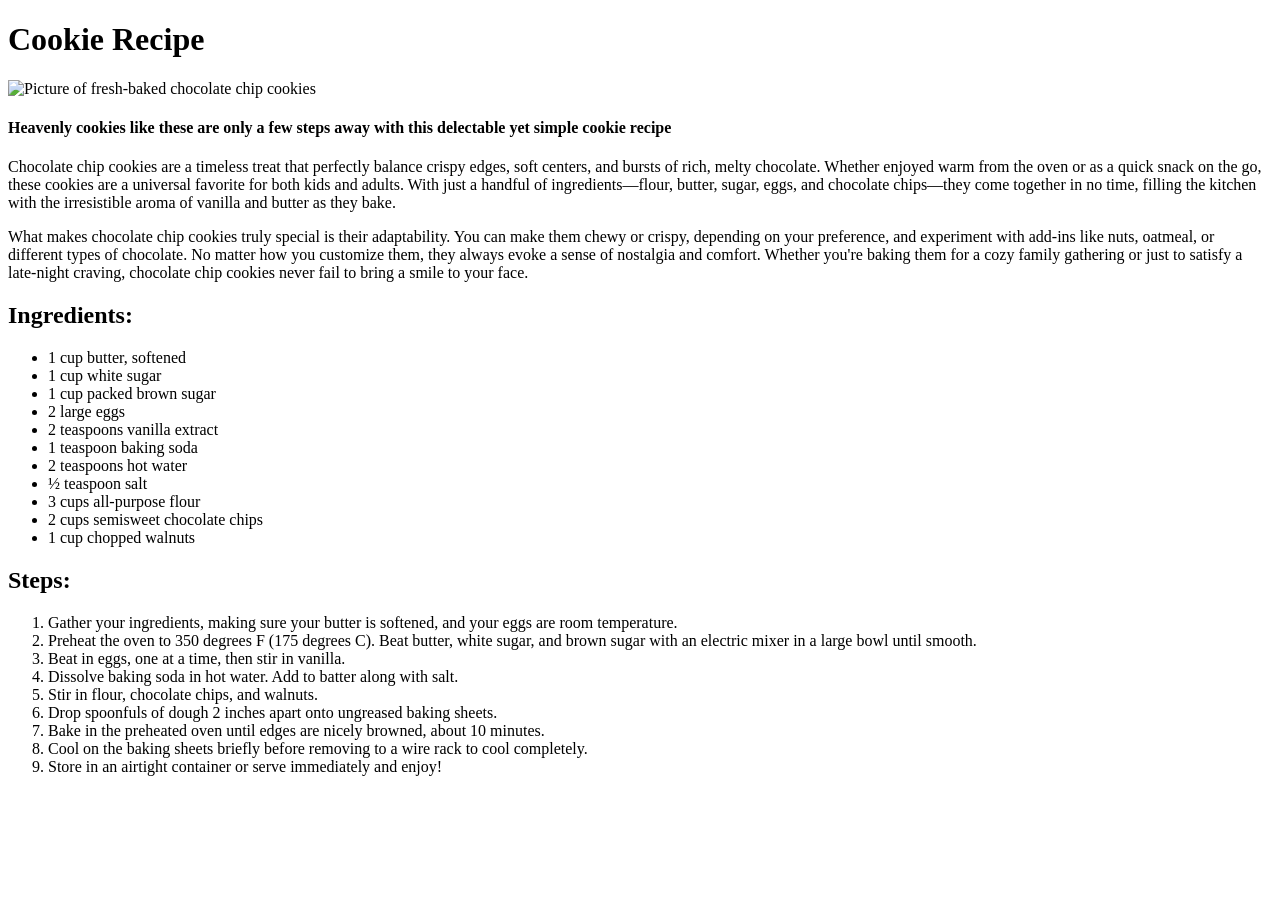
==== recipes/cookie.html @ 9ddf75f2 "completed cookie.html" ====
<!DOCTYPE html>
<html lang="en">
<head>
    <meta charset="UTF-8">
    <meta name="viewport" content="width=device-width, initial-scale=1.0">
    <title>Cookie Recipe</title>
</head>
<body>
    <h1>Cookie Recipe</h1>
    <img src=https://live.staticflickr.com/2563/3676897367_205a6c0d95_b.jpg alt="Picture of fresh-baked chocolate chip cookies">
    <h4>Heavenly cookies like these are only a few steps away with this delectable yet simple cookie recipe</h4>
    <p>
        Chocolate chip cookies are a timeless treat that perfectly balance crispy edges, soft centers, and bursts of rich, melty chocolate. 
        Whether enjoyed warm from the oven or as a quick snack on the go, these cookies are a universal favorite for both kids and adults. 
        With just a handful of ingredients—flour, butter, sugar, eggs, and chocolate chips—they come together in no time, filling the kitchen with the irresistible aroma of vanilla and butter as they bake.
    </p>
    <p>
        What makes chocolate chip cookies truly special is their adaptability. 
        You can make them chewy or crispy, depending on your preference, and experiment with add-ins like nuts, oatmeal, or different types of chocolate. 
        No matter how you customize them, they always evoke a sense of nostalgia and comfort. 
        Whether you're baking them for a cozy family gathering or just to satisfy a late-night craving, chocolate chip cookies never fail to bring a smile to your face.
    </p>
    <h2>Ingredients:</h2>
    <ul>
        <li>1 cup butter, softened</li>
        <li>1 cup white sugar</li>
        <li>1 cup packed brown sugar</li>
        <li>2 large eggs</li>
        <li>2 teaspoons vanilla extract</li>
        <li>1 teaspoon baking soda</li>
        <li>2 teaspoons hot water</li>
        <li>½ teaspoon salt</li>
        <li>3 cups all-purpose flour</li>
        <li>2 cups semisweet chocolate chips</li>
        <li>1 cup chopped walnuts</li>
    </ul>
    <h2>Steps:</h2>
    <ol>
        <li>Gather your ingredients, making sure your butter is softened, and your eggs are room temperature.</li>
        <li>Preheat the oven to 350 degrees F (175 degrees C). Beat butter, white sugar, and brown sugar with an electric mixer in a large bowl until smooth.</li>
        <li>Beat in eggs, one at a time, then stir in vanilla.</li>
        <li>Dissolve baking soda in hot water. Add to batter along with salt.</li>
        <li>Stir in flour, chocolate chips, and walnuts.</li>
        <li>Drop spoonfuls of dough 2 inches apart onto ungreased baking sheets.</li>
        <li>Bake in the preheated oven until edges are nicely browned, about 10 minutes.</li>
        <li>Cool on the baking sheets briefly before removing to a wire rack to cool completely.</li>
        <li>Store in an airtight container or serve immediately and enjoy!</li>
    </ol>
</body>
</html>
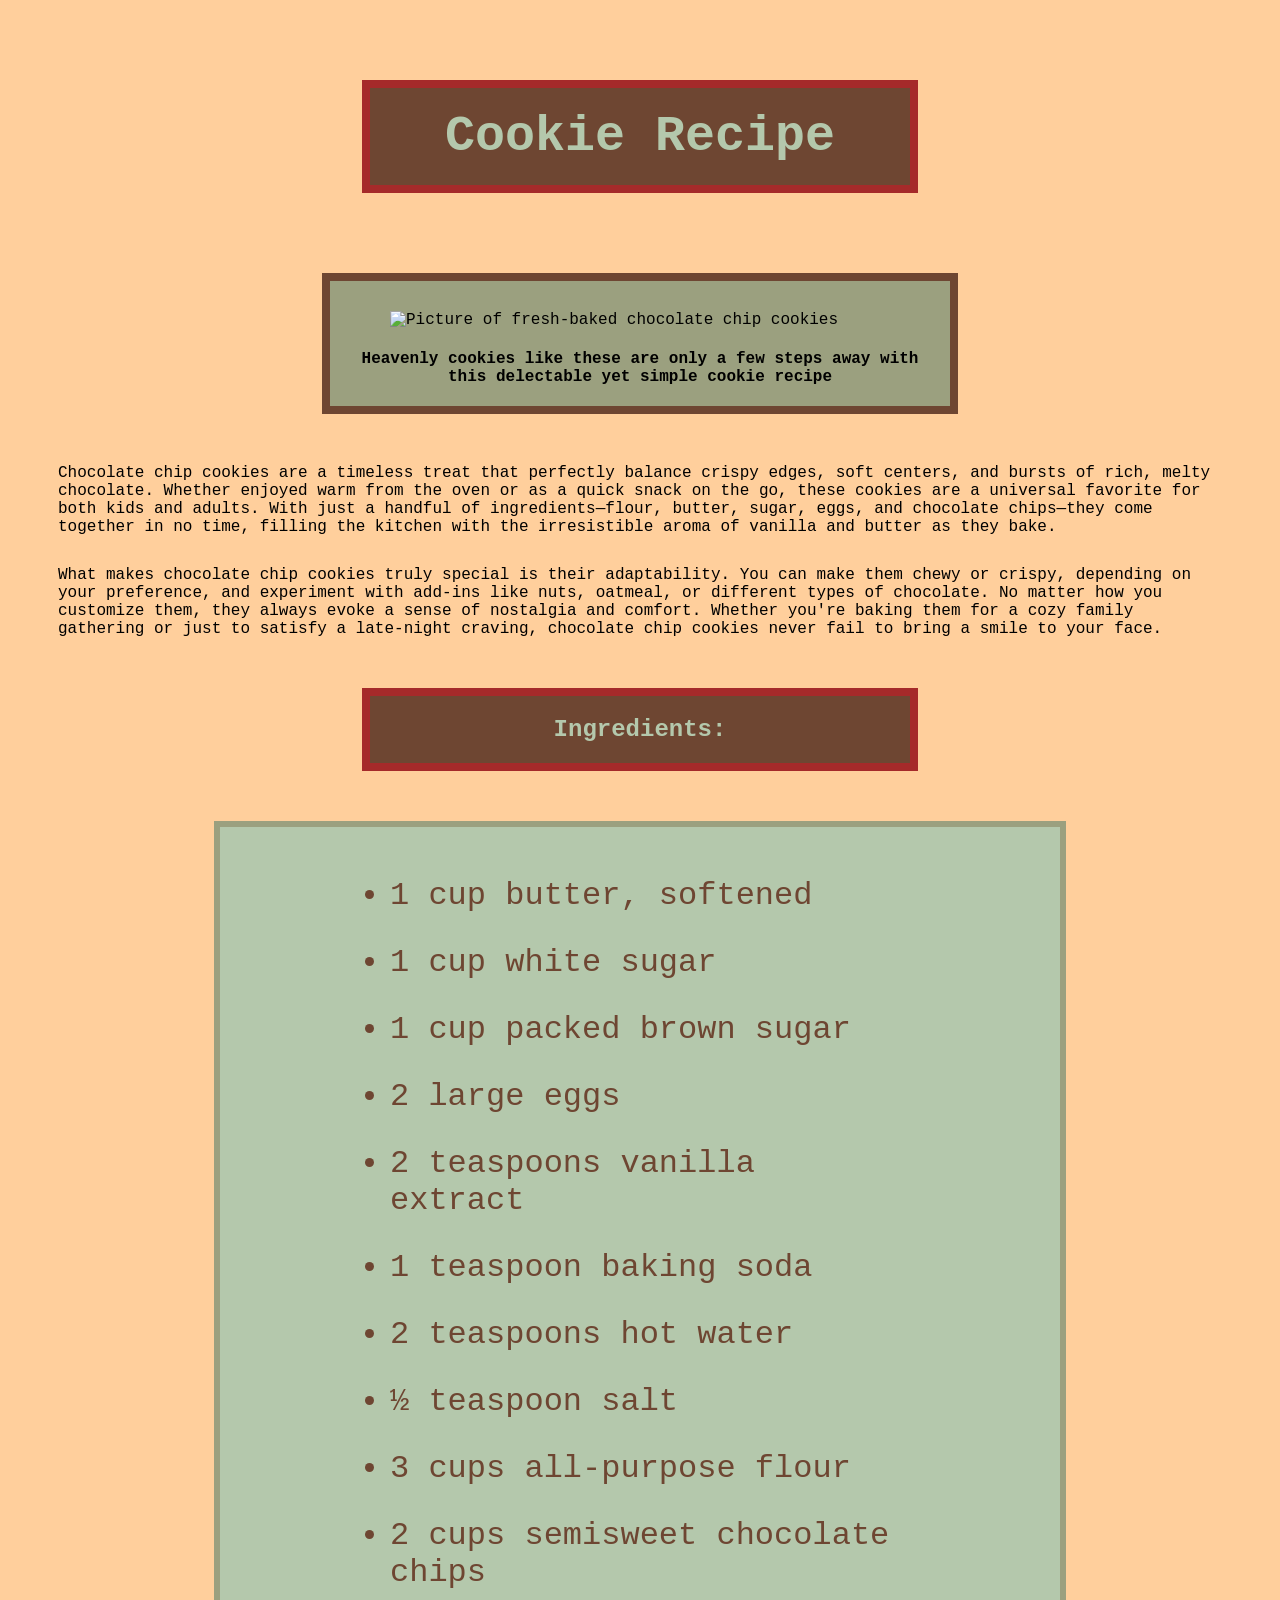
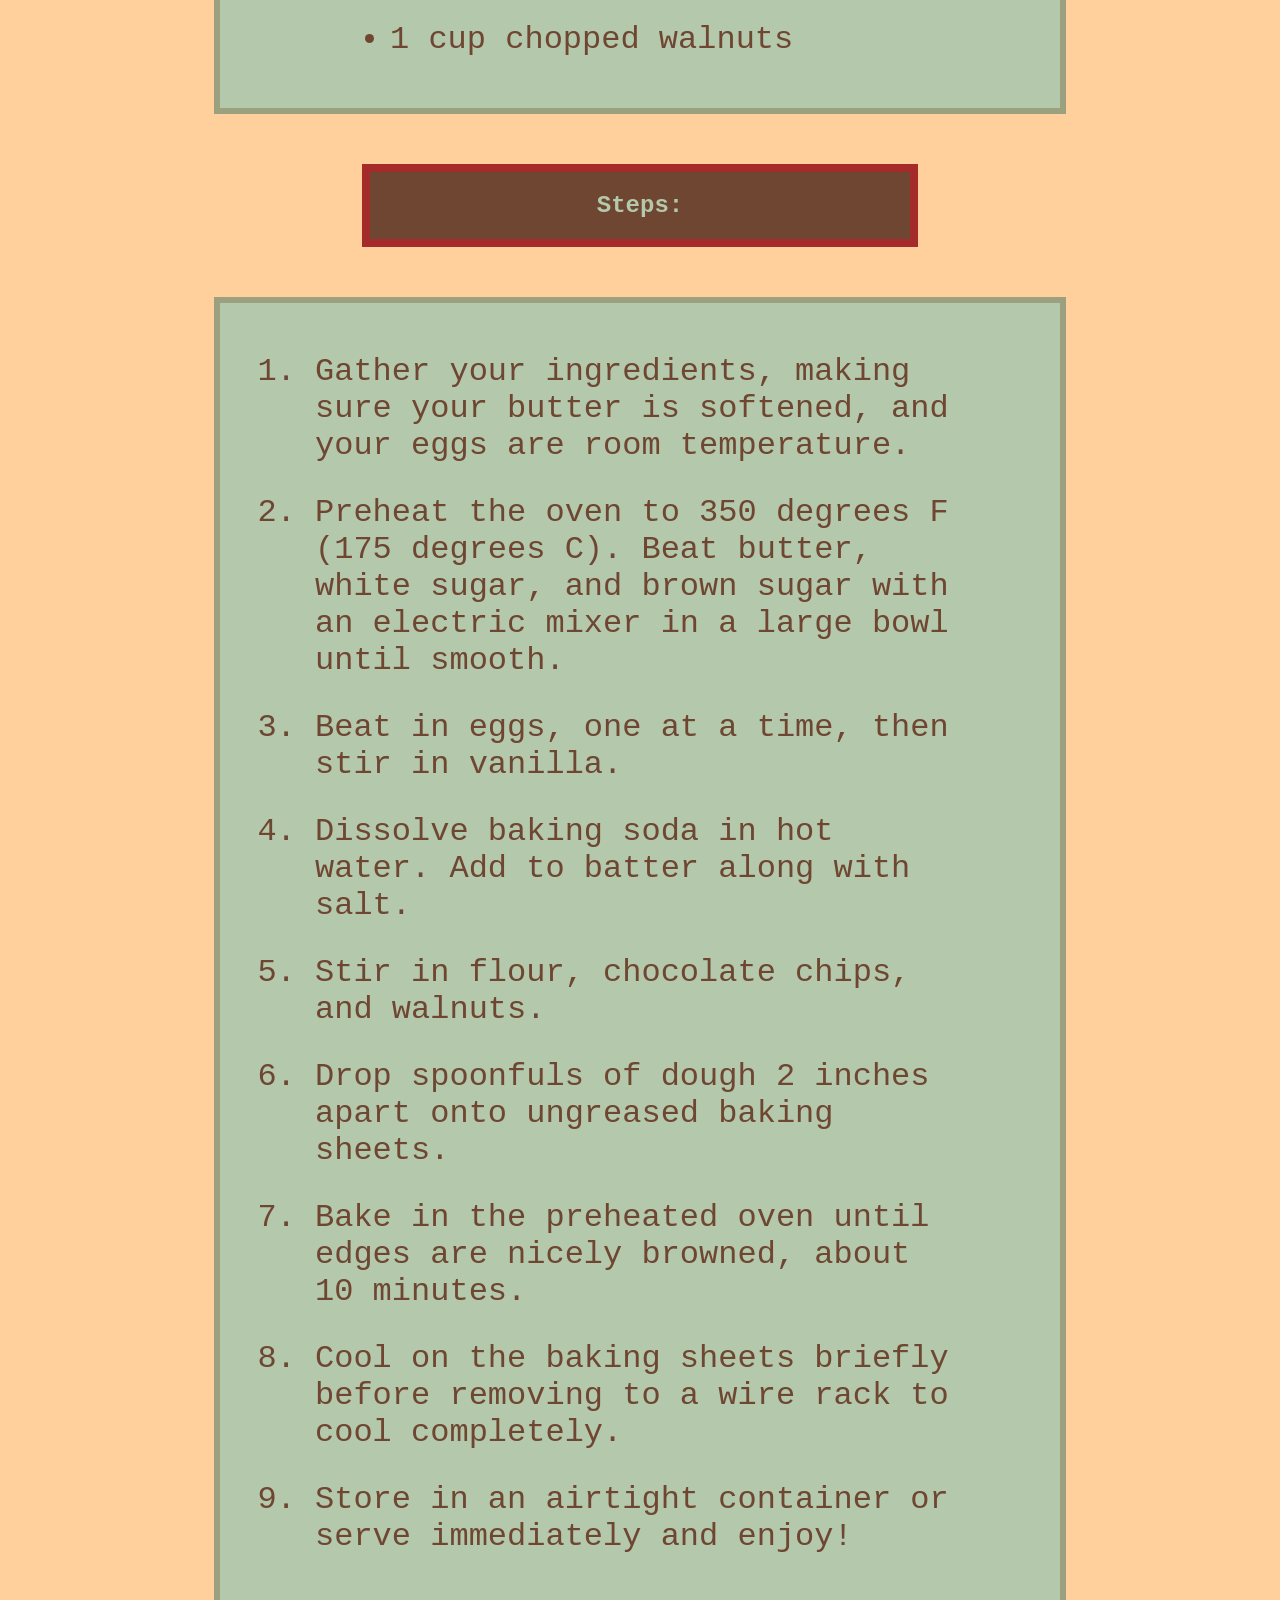
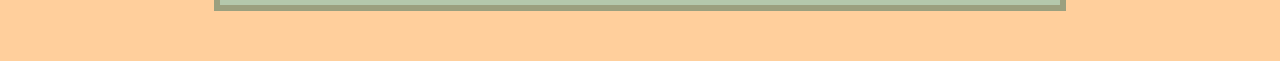
==== commit 27f07167: "Styled recipe pages and homepage using box model" ====
--- a/recipes/cookie.html
+++ b/recipes/cookie.html
@@ -4,11 +4,14 @@
     <meta charset="UTF-8">
     <meta name="viewport" content="width=device-width, initial-scale=1.0">
     <title>Cookie Recipe</title>
+    <link rel="stylesheet" href="../style.css">
 </head>
 <body>
     <h1>Cookie Recipe</h1>
-    <img src=https://live.staticflickr.com/2563/3676897367_205a6c0d95_b.jpg alt="Picture of fresh-baked chocolate chip cookies">
-    <h4>Heavenly cookies like these are only a few steps away with this delectable yet simple cookie recipe</h4>
+    <div class="header-photo">
+        <img src=https://live.staticflickr.com/2563/3676897367_205a6c0d95_b.jpg alt="Picture of fresh-baked chocolate chip cookies">
+        <h4>Heavenly cookies like these are only a few steps away with this delectable yet simple cookie recipe</h4>
+    </div>
     <p>
         Chocolate chip cookies are a timeless treat that perfectly balance crispy edges, soft centers, and bursts of rich, melty chocolate. 
         Whether enjoyed warm from the oven or as a quick snack on the go, these cookies are a universal favorite for both kids and adults. 
--- a/style.css
+++ b/style.css
@@ -0,0 +1,78 @@
+* {
+    font-family: 'Courier New', Courier, monospace;
+}
+
+body {
+    background: #ffcf9c;
+}
+
+h1, h2 {
+    color:#b4c8ac;
+    background: #6e4632;
+    text-align: center;
+    padding: 20px;
+    width: 500px;
+    margin: 80px auto;
+    border: 8px solid brown;
+}
+
+h1 {
+    font-weight: 800px;
+    font-size: 50px;
+    margin: 80px auto;
+}
+
+h2 {
+    margin: 50px auto;
+    text-align: center;
+}
+
+ul, ol {
+    width: 800px;
+    margin: 50px auto;
+    background-color: #b4c8ac;
+    padding: 20px;
+    border: 6px solid #9ba07f;
+}
+
+ul li, li a, ol li {
+    color: #6e4632;
+    font-size: 32px;
+}
+
+ul li, ol li {
+    margin: 30px auto;
+}
+
+ ul li {
+    list-style-type: disc;
+    width: 500px;
+ }
+
+ ol li {
+    width: 650px;
+ }
+
+img {
+    display: block;
+    width: 500px;
+    height: auto;
+    margin: 10px auto;
+}
+
+h4 {
+    text-align: center;
+    margin-bottom: 10px;
+}
+
+p {
+    margin: 30px 50px;
+}
+
+.header-photo {
+    width: 600px;
+    margin: 50px auto;
+    background: #9ba07f;
+    padding: 20px 10px 10px;
+    border: 8px solid #6e4632;
+}
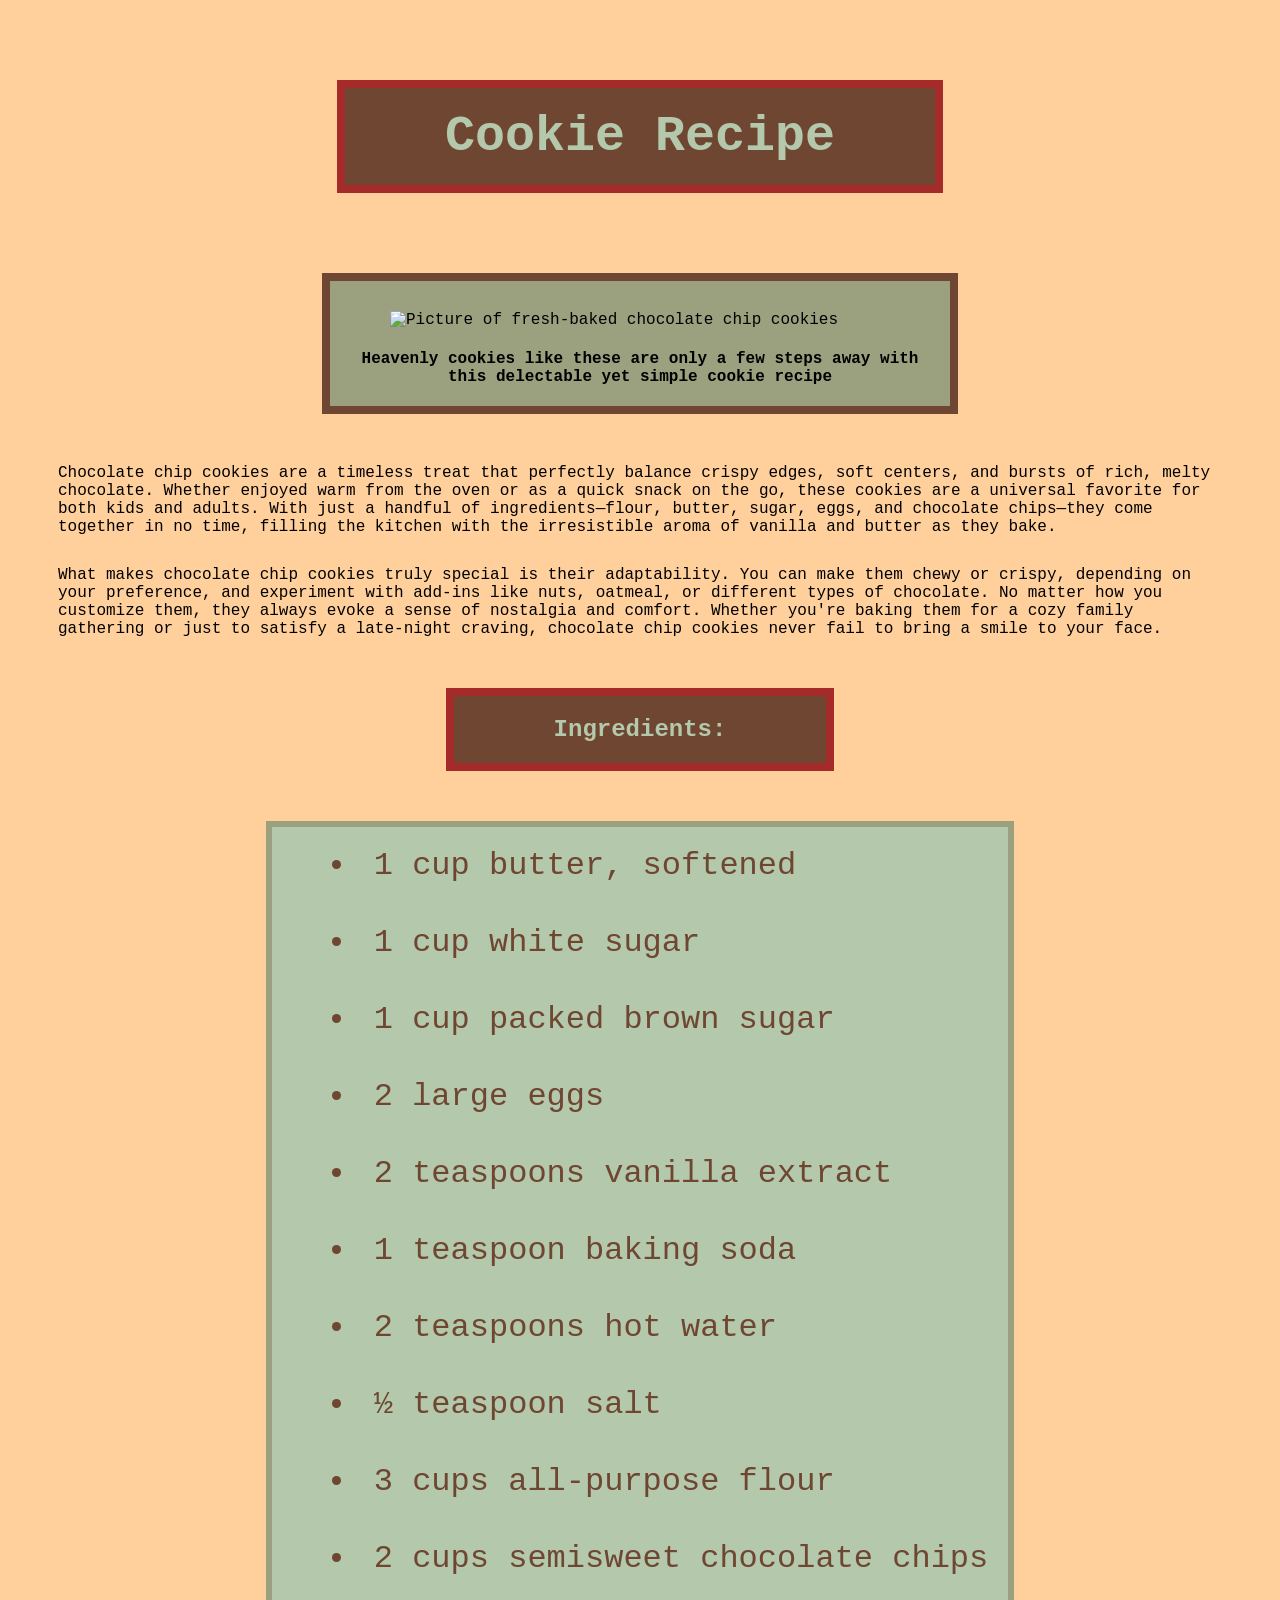
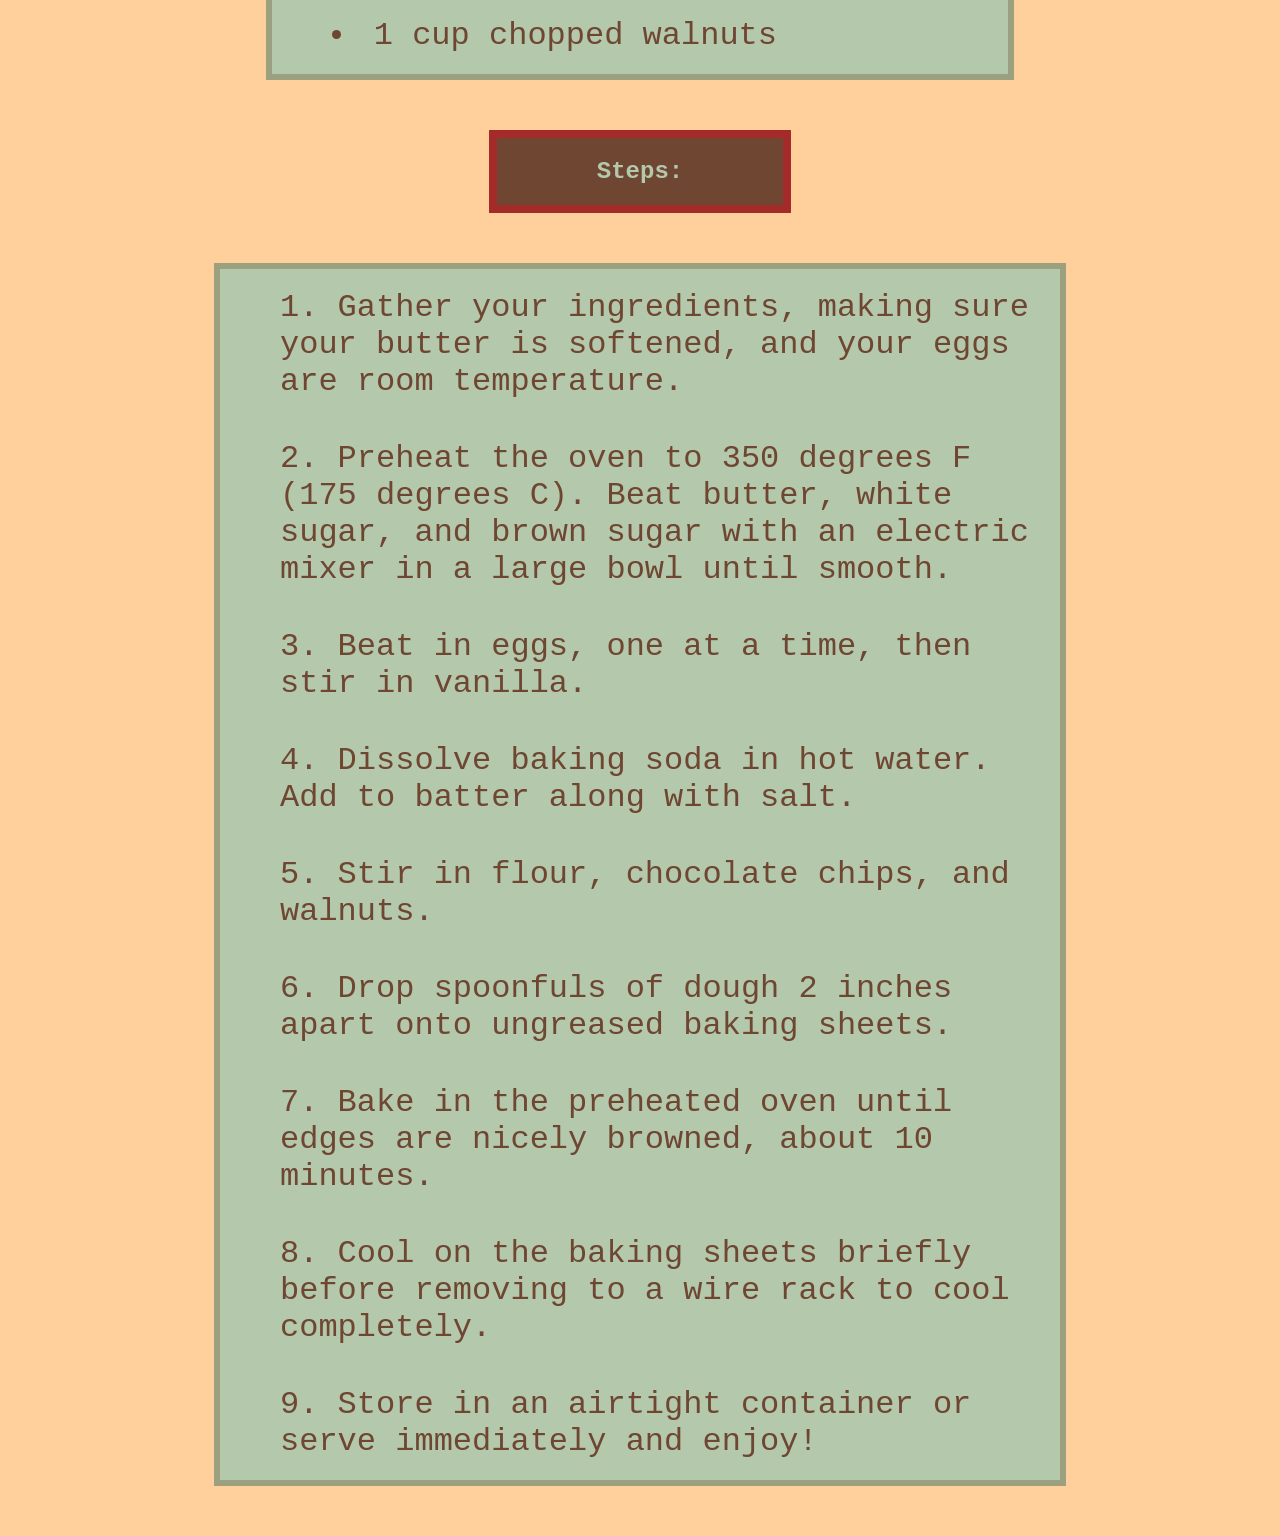
==== commit 071f886b: "Converted recipe list into Flexbox format" ====
--- a/recipes/cookie.html
+++ b/recipes/cookie.html
@@ -24,7 +24,7 @@
         Whether you're baking them for a cozy family gathering or just to satisfy a late-night craving, chocolate chip cookies never fail to bring a smile to your face.
     </p>
     <h2>Ingredients:</h2>
-    <ul>
+    <ul class="ingredients">
         <li>1 cup butter, softened</li>
         <li>1 cup white sugar</li>
         <li>1 cup packed brown sugar</li>
--- a/style.css
+++ b/style.css
@@ -6,13 +6,14 @@
     background: #ffcf9c;
 }
 
+/* Headers */
+
 h1, h2 {
     color:#b4c8ac;
     background: #6e4632;
     text-align: center;
-    padding: 20px;
-    width: 500px;
-    margin: 80px auto;
+    width: fit-content;
+    padding: 20px 100px;
     border: 8px solid brown;
 }
 
@@ -24,34 +25,51 @@
 
 h2 {
     margin: 50px auto;
-    text-align: center;
 }
 
-ul, ol {
-    width: 800px;
-    margin: 50px auto;
-    background-color: #b4c8ac;
-    padding: 20px;
-    border: 6px solid #9ba07f;
+h4 {
+    text-align: center;
+    margin-bottom: 10px;
 }
 
-ul li, li a, ol li {
+/* Lists */
+
+ul, ol {
+    margin: 50px auto;
+    border: 6px solid #9ba07f;
+    background-color: #b4c8ac;
+    width: fit-content;
+    max-width: 800px;
+    list-style-position: inside;
+}
+
+ul li, ol li, li a {
     color: #6e4632;
     font-size: 32px;
 }
 
-ul li, ol li {
-    margin: 30px auto;
-}
-
- ul li {
-    list-style-type: disc;
-    width: 500px;
+ ul li, ol li {
+    padding: 20px;
  }
 
- ol li {
-    width: 650px;
+ ul.recipes {
+    max-width: none;
+    list-style: none;
+    display: flex;
+    flex-wrap: wrap;
+    justify-content: space-evenly;
+    flex: auto;
+    gap: 1rem;
+    border: none;
+    background-color: #ffcf9c;
  }
+
+ .recipes li {
+    border: 6px solid #9ba07f;
+    background-color: #b4c8ac;
+ }
+
+ /* Images */
 
 img {
     display: block;
@@ -60,19 +78,16 @@
     margin: 10px auto;
 }
 
-h4 {
-    text-align: center;
-    margin-bottom: 10px;
+.header-photo {
+    background: #9ba07f;
+    border: 8px solid #6e4632;
+    width: 600px;
+    margin: 50px auto;
+    padding: 20px 10px 10px;
 }
+
+/* Paragraph */
 
 p {
     margin: 30px 50px;
-}
-
-.header-photo {
-    width: 600px;
-    margin: 50px auto;
-    background: #9ba07f;
-    padding: 20px 10px 10px;
-    border: 8px solid #6e4632;
 }
